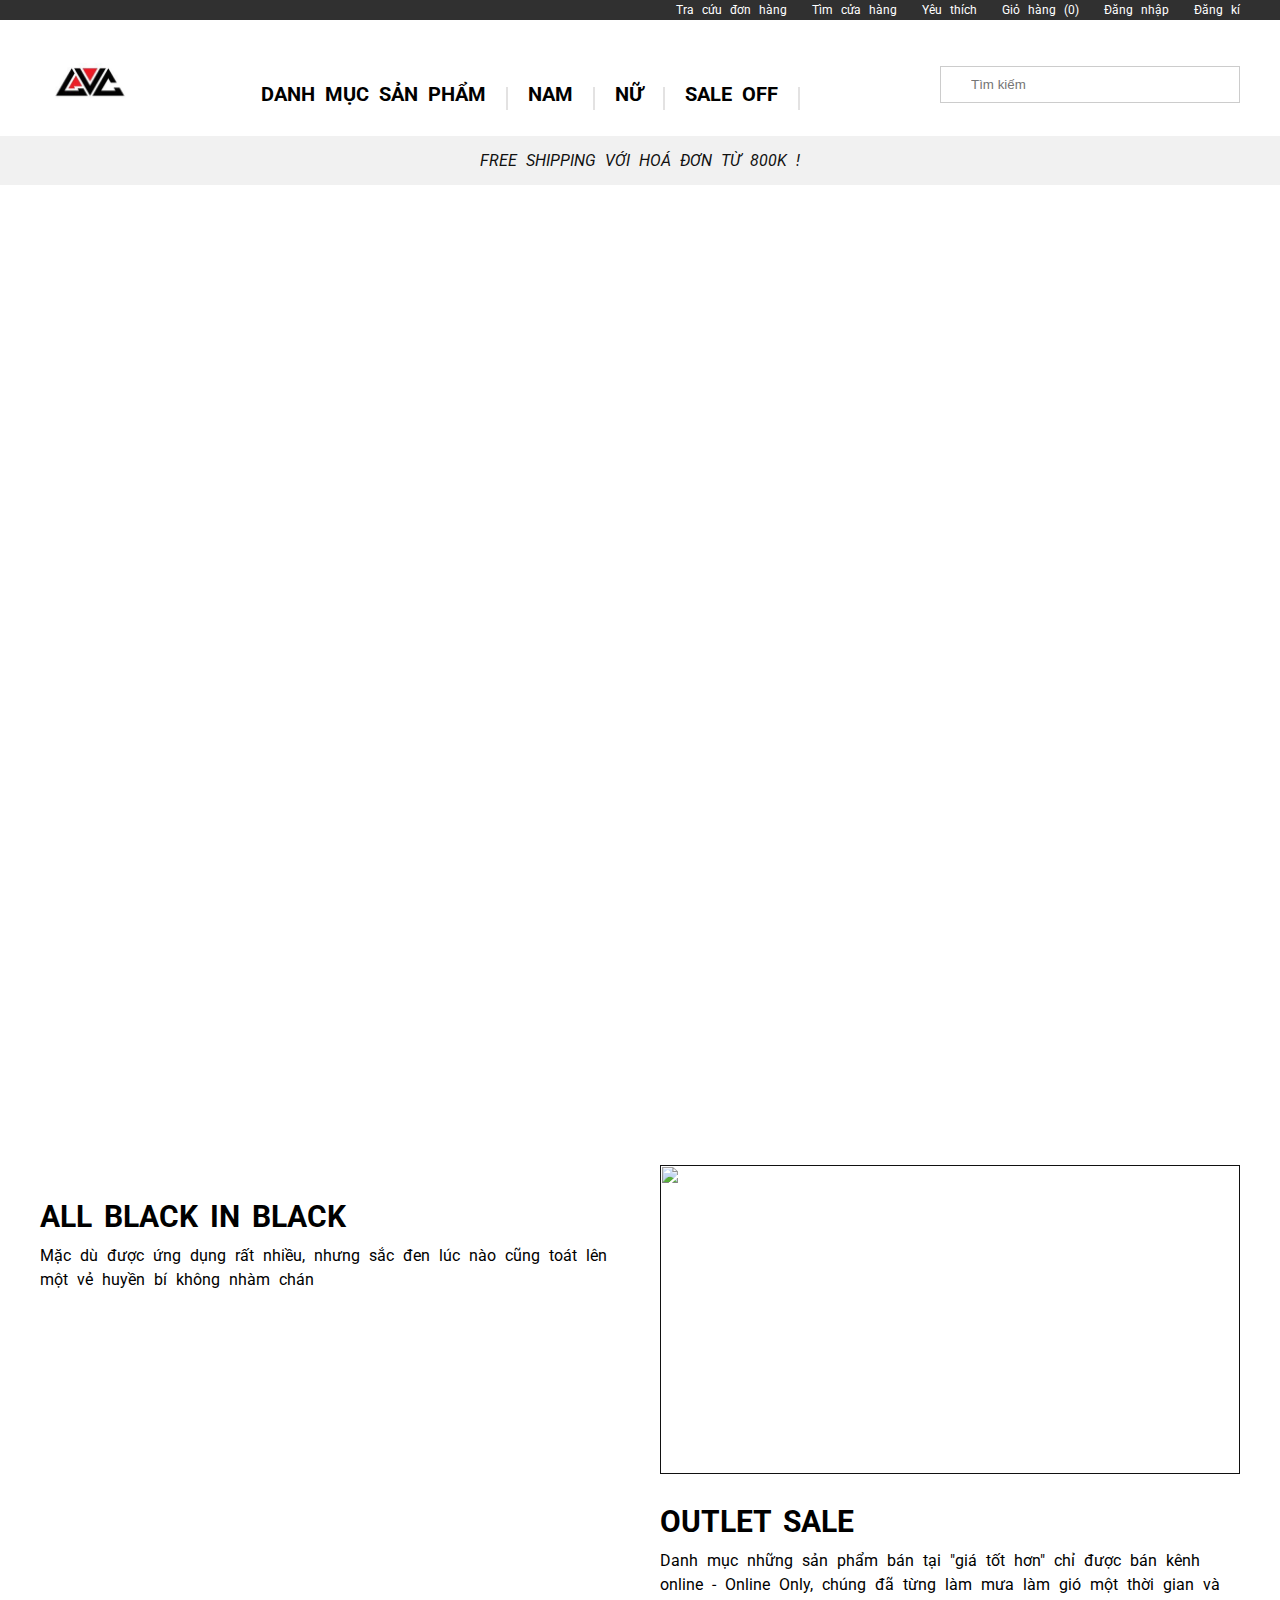
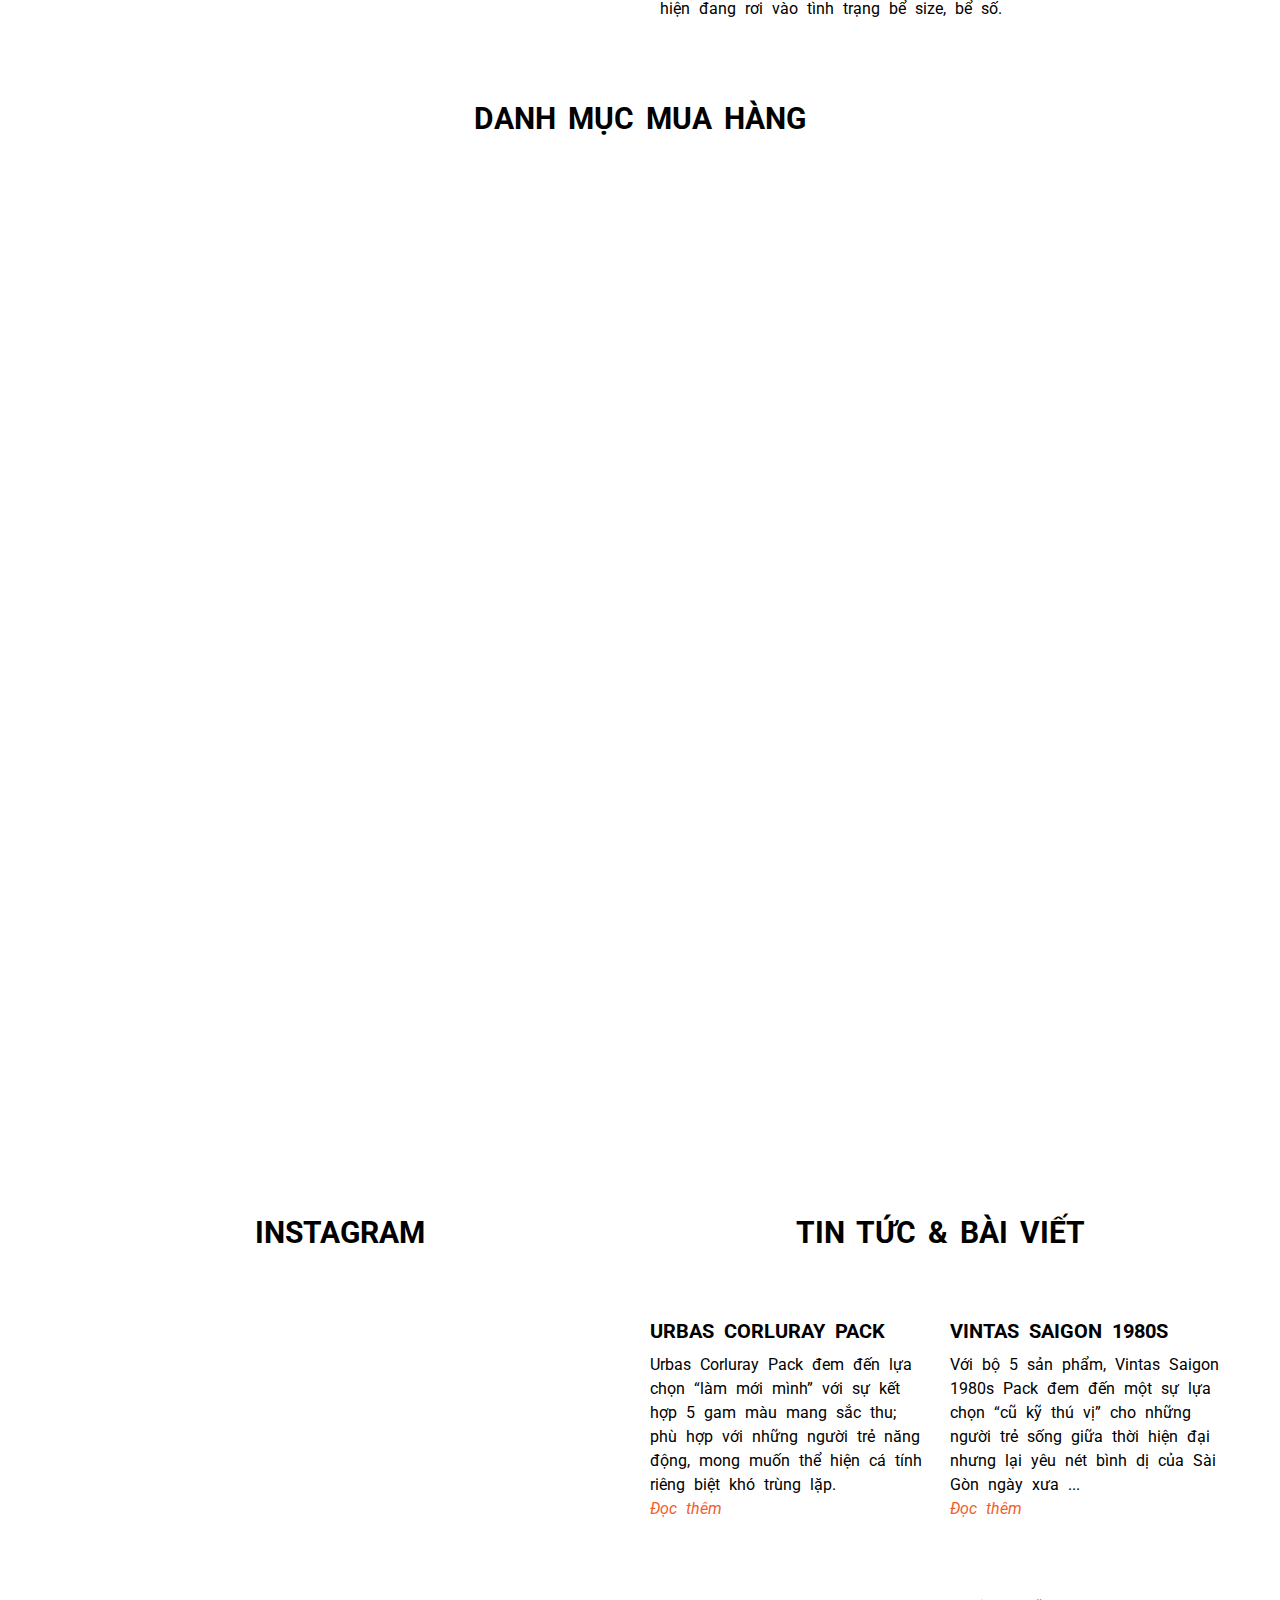
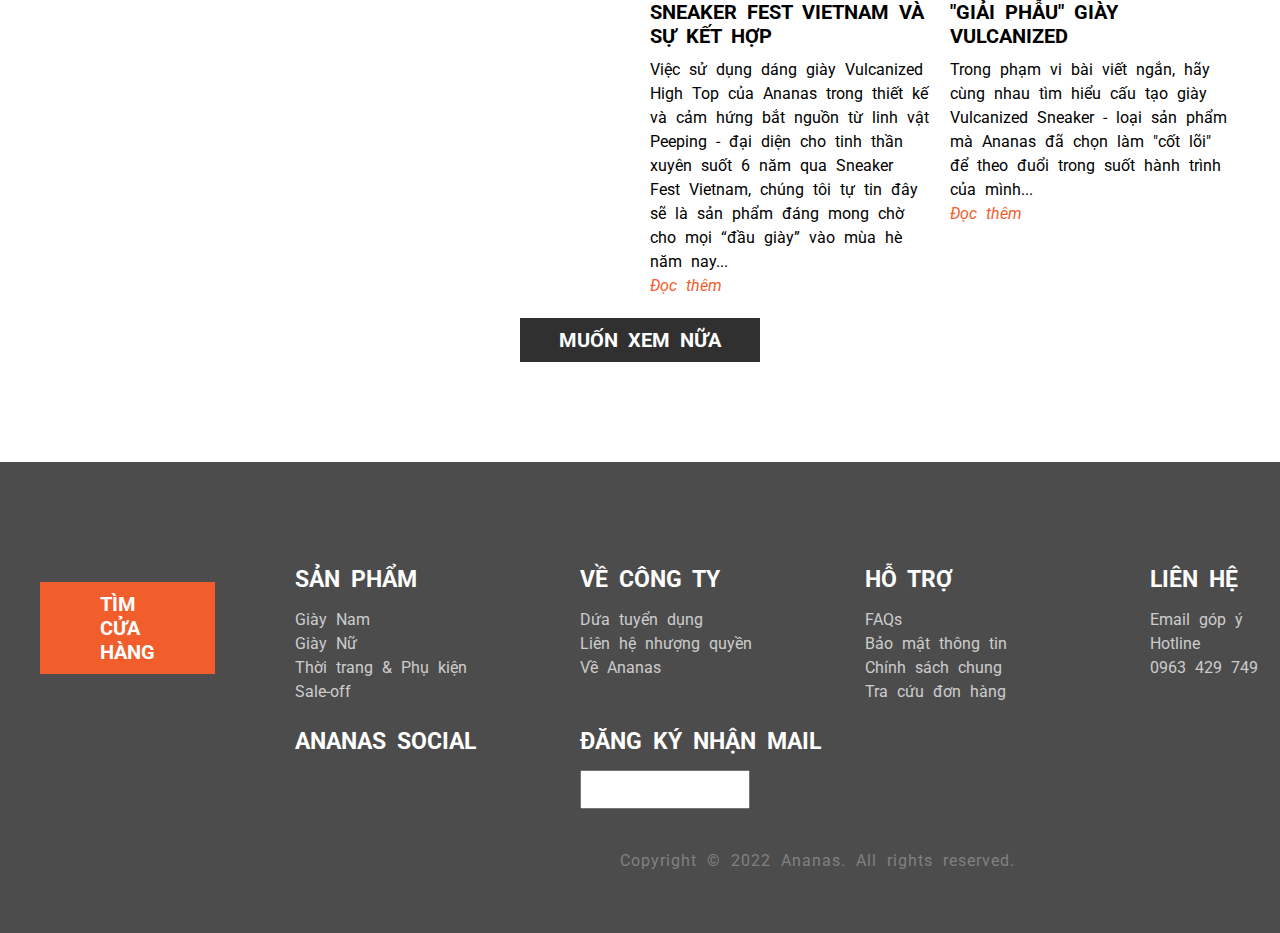
==== View/index.html @ ad47dc6d "update" ====
<!DOCTYPE html>
<html lang="en">

<head>
    <meta charset="UTF-8" />
    <meta name="viewport" content="width=device-width, initial-scale=1.0" />
    <title>Home</title>
    <link
        href="https://fonts.googleapis.com/css2?family=Dancing+Script&family=Jost:wght@200&family=Montserrat:ital,wght@0,100;0,400;1,300&family=Roboto&family=Space+Mono&family=Work+Sans:wght@300&display=swap"
        rel="stylesheet" />
    <link rel="stylesheet" href="https://cdnjs.cloudflare.com/ajax/libs/font-awesome/6.4.0/css/all.min.css"
        integrity="sha512-iecdLmaskl7CVkqkXNQ/ZH/XLlvWZOJyj7Yy7tcenmpD1ypASozpmT/E0iPtmFIB46ZmdtAc9eNBvH0H/ZpiBw=="
        crossorigin="anonymous" referrerpolicy="no-referrer" />
    <script src="https://cdnjs.cloudflare.com/ajax/libs/font-awesome/6.4.0/js/all.min.js"
        integrity="sha512-fD9DI5bZwQxOi7MhYWnnNPlvXdp/2Pj3XSTRrFs5FQa4mizyGLnJcN6tuvUS6LbmgN1ut+XGSABKvjN0H6Aoow=="
        crossorigin="anonymous" referrerpolicy="no-referrer"></script>
    <link rel="stylesheet" href="style.css" />
</head>

<body>
    <div class="wrapper">
        <header>
            <div class="top-header">
                <div class="container">
                    <ul class="top-header-list">
                        <!-- list1 -->
                        <li class="top-header-item">
                            <a class="link-top-header" href="">
                                <img class="icon-top-header"
                                    src="https://ananas.vn/wp-content/themes/ananas/fe-assets/images/svg/icon_tra_cuu_don_hang.svg"
                                    alt="" />
                                Tra cứu đơn hàng
                            </a>
                        </li>
                        <!-- list2 -->
                        <li class="top-header-item">
                            <a class="link-top-header" href="">
                                <img class="icon-top-header"
                                    src="https://ananas.vn/wp-content/themes/ananas/fe-assets/images/svg/icon_tim_cua_hang.svg"
                                    alt="" />
                                Tìm cửa hàng
                            </a>
                        </li>
                        <!-- list3 -->
                        <li class="top-header-item">
                            <a class="link-top-header" href="">
                                <img class="icon-top-header"
                                    src="https://ananas.vn/wp-content/themes/ananas/fe-assets/images/svg/icon_heart_header.svg"
                                    alt="" />
                                Yêu thích
                            </a>
                        </li>
                        <!-- list5 -->
                        <li class="top-header-item">
                            <a class="link-top-header" href="./subsite/Cart/Cart.html">
                                <img class="icon-top-header"
                                    src="https://ananas.vn/wp-content/themes/ananas/fe-assets/images/svg/icon_gio_hang.svg"
                                    alt="" />
                                Giỏ hàng (0)
                            </a>
                        </li>
                        <!-- list4 -->
                        <li class="top-header-item">
                            <a class="link-top-header" href="./subsite/Log In/LogIn.html">
                                <img class="icon-top-header"
                                    src="https://ananas.vn/wp-content/themes/ananas/fe-assets/images//svg/icon_dang_nhap.svg"
                                    alt="" />
                                Đăng nhập
                            </a>
                        </li>
                        <!-- list6 -->
                        <li class="top-header-item">
                            <a class="link-top-header" href="./subsite/Register/Register.html">
                                <img class="icon-top-header"
                                    src="https://ananas.vn/wp-content/themes/ananas/fe-assets/images//svg/icon_dang_nhap.svg"
                                    alt="" />
                                Đăng kí
                            </a>
                        </li>
                    </ul>
                </div>
            </div>
            <div class="main-header">
                <div class="container">
                    <div class="main-header-content">
                        <a href="" class="logo">
                            <img height="100px" src="./assets/img/logo.jpg"
                                alt="" />
                        </a>
                        <ul class="nav-menu">
                            <!-- item1 -->
                            <li class="menu-item menu-product">
                                <a class="link-menu-item" href="./subsite/listProduct/listProduct.html">
                                   DANH MỤC SẢN PHẨM
                                    <i class="fa-solid fa-angle-down"></i>
                                    <i class="fa-solid fa-angle-up"></i>
                                </a>
                                
                            </li>
                            <li class="line"></li>
                            <!-- item2 -->
                            <li class="menu-item">
                                <a class="link-menu-item" href="">
                                    NAM
                                    <i class="fa-solid fa-angle-down"></i>
                                    <i class="fa-solid fa-angle-up"></i>
                                </a>
                            </li>
                            <li class="line"></li>
                            <!-- item3 -->
                            <li class="menu-item">
                                <a class="link-menu-item" href="">
                                    NỮ
                                    <i class="fa-solid fa-angle-down"></i>
                                    <i class="fa-solid fa-angle-up"></i>
                                </a>
                            </li>
                            <li class="line"></li>
                            <!-- item1 -->
                            <li class="menu-item">
                                <a class="link-menu-item" href=""> SALE OFF </a>
                            </li>
                            <li class="line"></li>
                            <!-- item1 -->
                            <li class="menu-item">
                                <a class="link-menu-item" href="">
                                    <img class="img-logo"
                                        src="https://ananas.vn/wp-content/themes/ananas/fe-assets/images/svg/DiscoverYOU.svg"
                                        alt="" />
                                </a>
                            </li>
                        </ul>
                        <div class="form-group">
                            <i class="fa-solid fa-magnifying-glass"></i>
                            <input type="text" class="ipt-search" placeholder="Tìm kiếm" />
                        </div>
                    </div>
                </div>
            </div>
            <div class="hot-news">
                <div class="container">
                    <div class="hot-news-content">
                        <i class="fa-solid fa-angle-left"></i>
                        <span><i>FREE SHIPPING VỚI HOÁ ĐƠN TỪ 800K !</i></span>
                        <i class="fa-solid fa-angle-right"></i>
                    </div>
                </div>
            </div>
        </header>
        <main>
            <div class="banner"></div>
            <div class="home-collection">
                <div class="container">
                    <div class="home-collection-row">
                        <div class="collection-left">
                            <a class="link-home-collection" href="">
                                <img class="img-home-collection"
                                    src="https://ananas.vn/wp-content/uploads/banner-phu%CC%A3_2m-600x320.jpg" alt="" />
                                <h3 class="title-h3">ALL BLACK IN BLACK</h3>
                            </a>
                            <p class="des">
                                Mặc dù được ứng dụng rất nhiều, nhưng sắc đen lúc nào cũng
                                toát lên một vẻ huyền bí không nhàm chán
                            </p>
                        </div>
                        <div class="collection-right">
                            <a class="link-home-collection" href="">
                                <img class="img-home-collection"
                                    src="https://ananas.vn/wp-content/uploads/Banner_Sale-off-1.jpg" alt="" />
                                <h3 class="title-h3">OUTLET SALE</h3>
                            </a>
                            <p class="des">
                                Danh mục những sản phẩm bán tại "giá tốt hơn" chỉ được bán
                                kênh online - Online Only, chúng đã từng làm mưa làm gió một
                                thời gian và hiện đang rơi vào tình trạng bể size, bể số.
                            </p>
                        </div>
                    </div>
                </div>
            </div>
            <!-- home-by -->
            <div class="home-buy">
                <div class="container">
                    <div class="home-buy-content">
                        <h3 class="title-h3">DANH MỤC MUA HÀNG</h3>
                        <div class="list-bgr">
                            <div class="item-gr">
                                <img class="img-item-gr" src="https://ananas.vn/wp-content/uploads/catalogy-1.jpg"
                                    alt="" />
                                <div class="content-list-bgr">
                                    <a class="link-menu-item" href="">Giày Nam</a>
                                    <a class="des" href=""><strong>New Arrivals</strong></a>
                                    <a class="des" href=""><strong>Best Seller</strong></a>
                                    <a class="des" href=""><strong>Sale-off</strong></a>
                                </div>
                            </div>
                            <div class="item-gr">
                                <img class="img-item-gr" src="https://ananas.vn/wp-content/uploads/catalogy-2.jpg"
                                    alt="" />
                                <div class="content-list-bgr">
                                    <a class="link-menu-item" href="">Giày Nữ</a>
                                    <a class="des" href=""><strong>New Arrivals</strong></a>
                                    <a class="des" href=""><strong>Best Seller</strong></a>
                                    <a class="des" href=""><strong>Sale-off</strong></a>
                                </div>
                            </div>
                            <div class="item-gr">
                                <img class="img-item-gr" src="https://ananas.vn/wp-content/uploads/catalogy-3.jpg"
                                    alt="" />
                                <div class="content-list-bgr">
                                    <a class="link-menu-item" href="">Dòng sản phẩm</a>
                                    <a class="des" href=""><strong>
                                            Basas
                                        </strong></a>
                                    <a class="des" href=""><strong>
                                            Vintas
                                        </strong></a>
                                    <a class="des" href=""><strong>
                                            Urbas
                                        </strong></a>
                                    <a class="des" href=""><strong>
                                            Pattas
                                        </strong></a>
                                </div>
                            </div>
                        </div>
                    </div>
                </div>
            </div>
            <!-- banner -->
            <div class="banner-after"></div>
            <!-- home-inf -->
            <div class="home-inf">
                <div class="container">
                    <div class="home-inf-content">
                        <div class="home-if-main-content">
                            <div class="home-ins">
                                <h3 class="title-h3">
                                    INSTAGRAM
                                </h3>
                            </div>
                            <div class="home-new">
                                <h3 class="title-h3">
                                    TIN TỨC & BÀI VIẾT
                                </h3>
                                <div class="row-new-list">
                                    <!-- item1 -->
                                    <div class="row-new-item">
                                        <img class="img-new-list"
                                            src="https://ananas.vn/wp-content/uploads/kvngang_mobile_web-300x160.jpg"
                                            alt="">
                                        <a class="link-menu-item" href="">
                                            URBAS CORLURAY PACK
                                        </a>
                                        <p class="des">
                                            Urbas Corluray Pack đem đến lựa chọn “làm mới mình” với sự kết hợp 5 gam màu
                                            mang sắc thu; phù hợp với những người trẻ năng động, mong muốn thể hiện cá tính
                                            riêng biệt khó trùng lặp.
                                            <br>
                                            <a class="des des-i" href=""><i>Đọc thêm</i></a>
                                        </p>
                                    </div>
                                    <!-- item2 -->
                                    <div class="row-new-item">
                                        <img class="img-new-list"
                                            src="https://ananas.vn/wp-content/uploads/Mobile_Blog-1980s_0-300x160.jpg"
                                            alt="">
                                        <a class="link-menu-item" href="">
                                            VINTAS SAIGON 1980s
                                        </a>
                                        <p class="des">
                                            Với bộ 5 sản phẩm, Vintas Saigon 1980s Pack đem đến một sự lựa chọn “cũ kỹ thú
                                            vị” cho những người trẻ sống giữa thời hiện đại nhưng lại yêu nét bình dị của
                                            Sài Gòn ngày xưa ...
                                            <br>
                                            <a class="des des-i" href=""><i>Đọc thêm</i></a>
                                        </p>
                                    </div>
                                    <!-- item3 -->
                                    <div class="row-new-item">
                                        <img class="img-new-list"
                                            src="https://ananas.vn/wp-content/uploads/peeping_pattas01-300x160.jpg" alt="">
                                        <a class="link-menu-item" href="">
                                            SNEAKER FEST VIETNAM VÀ SỰ KẾT HỢP
                                        </a>
                                        <p class="des">
                                            Việc sử dụng dáng giày Vulcanized High Top của Ananas trong thiết kế và cảm hứng
                                            bắt nguồn từ linh vật Peeping - đại diện cho tinh thần xuyên suốt 6 năm qua
                                            Sneaker Fest Vietnam, chúng tôi tự tin đây sẽ là sản phẩm đáng mong chờ cho mọi
                                            “đầu giày” vào mùa hè năm nay...
                                            <br>
                                            <a class="des des-i" href=""><i>Đọc thêm</i></a>
                                        </p>
                                    </div>
                                    <!-- item4 -->
                                    <div class="row-new-item">
                                        <img class="img-new-list"
                                            src="https://ananas.vn/wp-content/uploads/shoes-anatomy-thumbnail-300x160.jpg"
                                            alt="">
                                        <a class="link-menu-item" href="">
                                            "GIẢI PHẪU" GIÀY VULCANIZED
                                        </a>
                                        <p class="des">
                                            Trong phạm vi bài viết ngắn, hãy cùng nhau tìm hiểu cấu tạo giày Vulcanized
                                            Sneaker - loại sản phẩm mà Ananas đã chọn làm "cốt lõi" để theo đuổi trong suốt
                                            hành trình của mình... <br>
                                            <a class="des des-i" href=""><i>Đọc thêm</i></a>
                                        </p>
                                    </div>
                                </div>
                                
                            </div>
                        </div>
                        <a class="link-menu-item link-btn" href="">
                            MUỐN XEM NỮA
                        </a>
                    </div>
                    
                </div>
               
            </div>
        </main>
        <footer>
            <div class="footer-left">
                <img class="img-footer" src="https://ananas.vn/wp-content/themes/ananas/fe-assets/images/svg/Store.svg" alt="">
                <a class=" link-search-footer" href="">
                    TÌM CỬA HÀNG
                </a>
            </div>
            <div class="container">
                <div class="footer-main">
                    <div class="footer-content">
                        <!-- item1 -->
                        <div class="footer-menu">
                            <a class="link-footer-menu" href="">
                                <h4 class="title-h4">SẢN PHẨM</h4>
                            </a>
                            <ul class="footer-menu-list">
                                <li class="footer-menu-item">
                                    <a class="des" href="">Giày Nam</a>
                                </li>
                                <li class="footer-menu-item">
                                    <a class="des" href="">Giày Nữ</a>
                                </li>
                                <li class="footer-menu-item">
                                    <a class="des" href="">Thời trang & Phụ kiện</a>
                                </li>
                                <li class="footer-menu-item">
                                    <a class="des" href="">Sale-off</a>
                                </li>
                            </ul>
                        </div>
                        <!-- item2 -->
                        <div class="footer-menu">
                            <a class="link-footer-menu" href="">
                                <h4 class="title-h4">VỀ CÔNG TY</h4>
                            </a>
                            <ul class="footer-menu-list">
                                <li class="footer-menu-item">
                                    <a class="des" href="">Dứa tuyển dụng</a>
                                </li>
                                <li class="footer-menu-item">
                                    <a class="des" href="">Liên hệ nhượng quyền</a>
                                </li>
                                <li class="footer-menu-item">
                                    <a class="des" href="">Về Ananas</a>
                                </li>
                               
                            </ul>
                        </div>
                        <!-- item3 -->
                        <div class="footer-menu">
                            <a class="link-footer-menu" href="">
                                <h4 class="title-h4">HỖ TRỢ</h4>
                            </a>
                            <ul class="footer-menu-list">
                                <li class="footer-menu-item">
                                    <a class="des" href="">FAQs</a>
                                </li>
                                <li class="footer-menu-item">
                                    <a class="des" href="">Bảo mật thông tin</a>
                                </li>
                                <li class="footer-menu-item">
                                    <a class="des" href="">Chính sách chung</a>
                                </li>
                                <li class="footer-menu-item">
                                    <a class="des" href="">Tra cứu đơn hàng</a>
                                </li>
                            </ul>
                        </div>
                        <!-- item4 -->
                        <div class="footer-menu">
                            <a class="link-footer-menu" href="">
                                <h4 class="title-h4">LIÊN HỆ</h4>
                            </a>
                            <ul class="footer-menu-list">
                                <li class="footer-menu-item">
                                    <a class="des" href="">Email góp ý</a>
                                </li>
                                <li class="footer-menu-item">
                                    <a class="des" href="">Hotline</a>
                                </li>
                                <li class="footer-menu-item">
                                    <a class="des" href="">0963 429 749</a>
                                </li>
                            </ul>
                        </div>
                        <!-- item5 -->
                        <div class="footer-menu">
                            <a class="link-footer-menu" href="">
                                <h4 class="title-h4">ANANAS SOCIAL</h4>
                            </a>
                            <ul class="footer-menu-list footer-social">
                                <li class="footer-menu-item">
                                    <a class="des" href="">
                                        <img class="social-footer" src="https://ananas.vn/wp-content/themes/ananas/fe-assets/images/svg/icon_facebook.svg" alt="">
                                    </a>
                                </li>
                                <li class="footer-menu-item">
                                    <a class="des" href="">
                                        <img class="social-footer" src="https://ananas.vn/wp-content/themes/ananas/fe-assets/images/svg/icon_instagram.svg" alt="">
                                    </a>
                                </li>
                                <li class="footer-menu-item">
                                    <a class="des" href="">
                                        <img class="social-footer" src="https://ananas.vn/wp-content/themes/ananas/fe-assets/images/svg/icon_youtube.svg" alt="">
                                    </a>
                                </li>
                            </ul>
                        </div>
                        <!-- item6 -->
                        <div class="footer-menu">
                            <a class="link-footer-menu" href="">
                                <h4 class="title-h4">ĐĂNG KÝ NHẬN MAIL</h4>
                            </a>
                            <div class="form-footer">
                                <input class="inp-footer" type="text">
                                <a class="link-search" href="">
                                    <img class="click-here" src="https://ananas.vn/wp-content/themes/ananas/fe-assets/images/arrow_right.jpg" alt="">
                                </a>
                            </div>
                        </div>
                        
                    </div>
                    <div class="footer-menu footer-brand-img">
                        <a class="link-brand" href="">
                            <img class="img-brand-footer" src="https://ananas.vn/wp-content/themes/ananas/fe-assets/images/svg/Logo_Ananas_Footer.svg" alt="">
                        </a>
                    </div>
                    <div class="footer-bottom">
                        <a class="link-footer-bottom" href="">
                            <img class="img-footer-bottom" src="https://ananas.vn/wp-content/themes/ananas/fe-assets/images/icon_bocongthuong.png" alt="">
                        </a>
                        <p class="des">
                    Copyright © 2022 Ananas. All rights reserved.
                        </p>
                    </div>
                </div>
                
            </div>
        </footer>
    </div>
</body>

</html>
---- View/style.css ----
* {
    margin: 0;
    padding: 0;
    box-sizing: border-box;
  }
  a {
    text-decoration: none;
    color: #111;
  }
  
  ul,
  li,
  ol {
    list-style: none;
  }
  
  body {
    font-family: 'Roboto', sans-serif;
    font-size: 16px;
    color: #111;
    word-spacing: 5px;
  }
  .container{
    min-width: 1200px;
    max-width: 1200px;
    margin: 0 auto;
  }
  .text{
    font-size: 14px;
    line-height: 1.4;
}
input{
  outline: none;
}
/* img{
    width: 100%;
} */
.top-header{
    background: #303030;
    padding: 3px 0;
    margin-bottom: 10px;
}
.top-header-list{
    display: flex;
    justify-content: flex-end;
}
.link-top-header{
    color: #fff;
    font-size: 12px;
    display: flex;
    align-items: center;
}
.top-header-item{
    display: flex;
    margin-left: 18px;
}
.icon-top-header{
    margin-right: 7px;
}
.link-top-header:hover{
    color: #f15e2c;
}
.main-header{
    margin-top: 12px;
}
.main-header-content{
    display: flex;
    justify-content: space-between;
    align-items: center;
}
.nav-menu{
    display: flex;
    align-items: center;
}
.menu-item .link-menu-item{
    padding: 20px 20px 0px 20px;
}

.link-menu-item:hover .fa-angle-up{
    display: block;
}
.link-menu-item:hover .fa-angle-down{
    display: none;
}
.link-menu-item:hover{
    color: #f15e2c;
}
.link-menu-item{
    /*  */
    font-size: 20px;
    color: #000;
    font-weight: bold;
    display: flex;
    align-items: flex-end;
    text-transform: uppercase;
}
.line{
    border-right: #e3e2e2 2px solid;
    margin-top: 28px;
    height: 23px;
}
.form-group{
    width: 25%;
    position: relative;
}
.fa-magnifying-glass{
    color:  #797777;
    position: absolute;
    top: 10px;
    left: 10px;
}
.ipt-search{
    padding: 10px 12px 10px 30px;
    border: 1px solid#ccc;
    width: 100%;
}
.fa-angle-up{
    display: none;
}

.fa-angle-down, .fa-angle-up{
    font-size: 12px;
}
/* .dropdown-product */

.dropdown-menu{
    display: none;
}
/* hot new */
.hot-news{
    background: #f1f1f1;
    padding: 15px;
}
.hot-news-content{
    display: flex;
    justify-content: space-around;
    cursor: pointer;
}
.banner{
    background: url('https://ananas.vn/wp-content/uploads/Hi-im-Mule_1920x1050-Desktop.jpg');
}
.banner-after, .banner{
    height: 100vh;
    background-position: center center;
    background-repeat: no-repeat;
    background-size: cover cover;
}
/* home-collection */
.home-collection{
    padding: 80px 40px;
}
.home-collection-row{
    display: flex;
    justify-content: center;
    gap: 40px;
}
.link-home-collection .title-h3{
    margin-bottom: 10px;
}
.img-home-collection{
    width: 100%;
    margin-bottom: 30px;
}
.title-h3{
    font-size: 30px;
    color: #000;
}
.link-home-collection .title-h3:hover {
    color: #f15e2c;
}
.des{
    font-size: 16px;
    color: #000;
    line-height: 1.5em;
}
.collection-left{
    width: 50%;
}
.collection-right{
    width: 50%;
}
.collection-right .img-home-collection{
    height: 309px;
}
/* home-bye */
.home-buy{
    margin-bottom: 30px;
}
.home-buy-content .title-h3{
    margin-bottom: 40px;
    text-align: center;
}
.link-menu-item.link-btn{
    display: flex;
    justify-content: center;
    padding: 10px 30px;
    background: #303030;
    width: 20%;
    margin: 0 auto;
    color: #fff;
}
.list-bgr{
    display: flex;
    gap: 10px;
}
.item-gr{
    position: relative;
}
.list-bgr{
    position: relative;
}
.content-list-bgr .link-menu-item{
    color: #fff;
    margin-bottom: 40px;
}
.content-list-bgr{
    width: 100%;
    display: flex;
    flex-direction: column;
    align-items: center;
    position: absolute;
    top: 10%;
}

.content-list-bgr .des{
    color: #fff;
    padding: 5px 0;
}
.content-list-bgr .des:hover{
    color: #f15e2c;
}
.link-menu-item:hover{
    color: #f15e2c;
}
.banner-after{
    margin: 60px 0;
    background: url('https://ananas.vn/wp-content/uploads/Banner_Clothing.jpg');
}
/* home-if */
.home-ins, .home-new{
    width: 50%;
    text-align: center;
}

.home-if-main-content{
    display: flex;
    
}
.home-new .title-h3{
    margin-bottom: 30px;
}
.row-new-list{
    padding: 0 10px;
    margin-bottom: 20px;
    display: grid;
    grid-template-columns: repeat(2,1fr);
    gap: 40px 20px;
}
.row-new-item{
    text-align: left;
}
.row-new-item .link-menu-item{
    margin: 20px 0 10px;
} 
.des-i{
    color: #f15e2c;
}
.btn{
    padding: 6px 30px;
    background: #303030;
}
/* footer */
footer{
    background-color: #4c4c4c;
    padding: 60px 0px 60px 0px;
    overflow: hidden;
    display: flex;
    margin-top: 100px;
}
.footer-left{
    display: flex;
    flex-direction: column;
    margin: 40px 0;
}
.link-search-footer{
    background-color: #f15e2c;
    text-align: left;
    font-size: 20px;
    color:#fff;
    font-weight: bold;
    text-transform: uppercase;
    padding: 10px 60px;
    margin-left: 40px;
}
.img-footer{
    margin-left: 40px;
    padding-bottom: 20px;
}
.link-footer-menu .title-h4{
    color: #fff;
    font-size: 23px;
    padding-bottom: 9px;
    line-height: 1.6em;
}
.footer-menu-item .des{
    color: #cccccc;
    font-size: 16px;
    text-decoration: none;
}
.footer-menu-item .des:hover{
    color: #f15e2c;
}
.footer-content{
    display: grid;
    grid-template-columns: repeat(4,1fr);
    margin: 40px 0 40px 80px;
    gap: 20px;
}
.footer-social{
    display: flex;
}
.social-footer{
    margin-left: 10px;
}
.form-footer{
    display: flex;
    align-items: center;
}
.inp-footer{
    padding: 6px 12px;
    width: 170px;
    height: 39px;
}
.footer-main{
    position: relative;
}
.footer-brand-img{
    position: absolute;
    bottom: 35%;
    right: 0;
    margin-right: 200px;
}
.footer-bottom .des{
    font-size: 16px;
    letter-spacing: 1px;
    color: #808080;
}
.footer-bottom{
    display: flex;
    justify-content: space-between;
    width: 60%;
    align-items: center;
    margin-left: 80px;
    
}
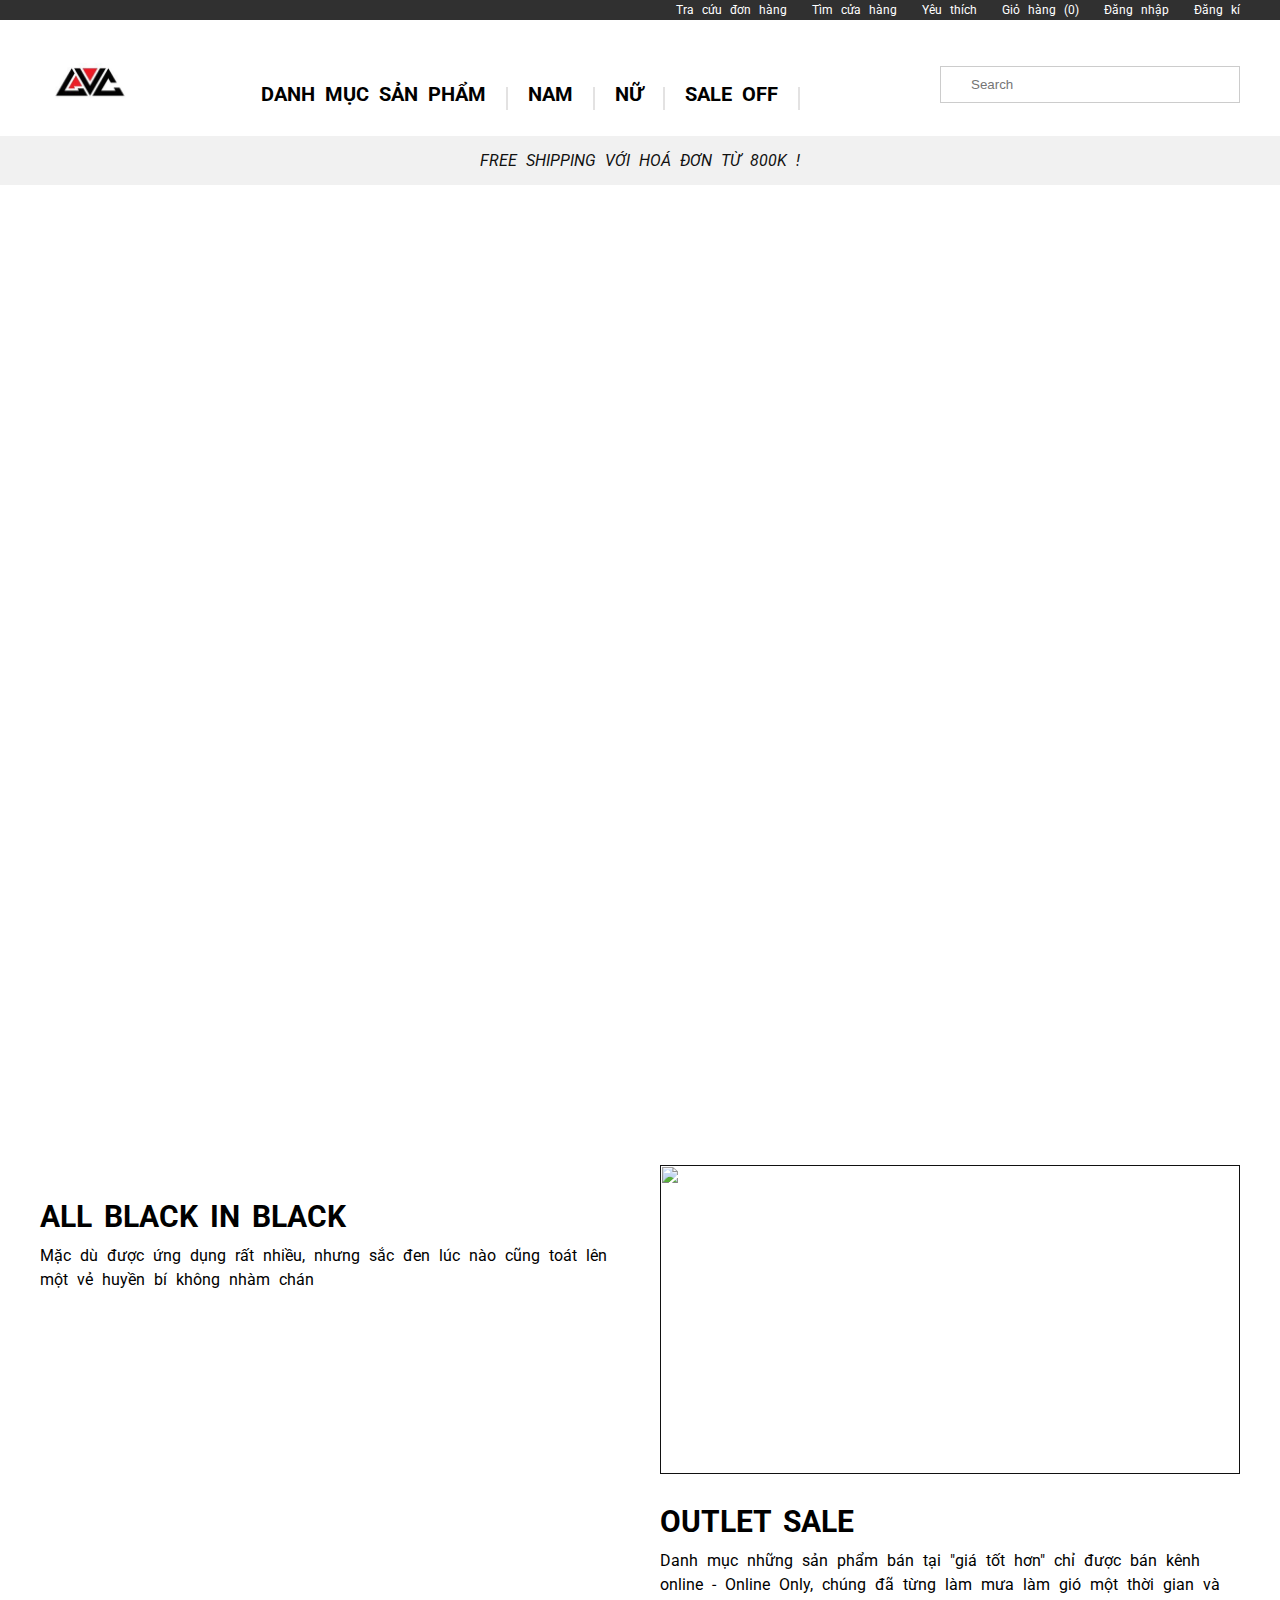
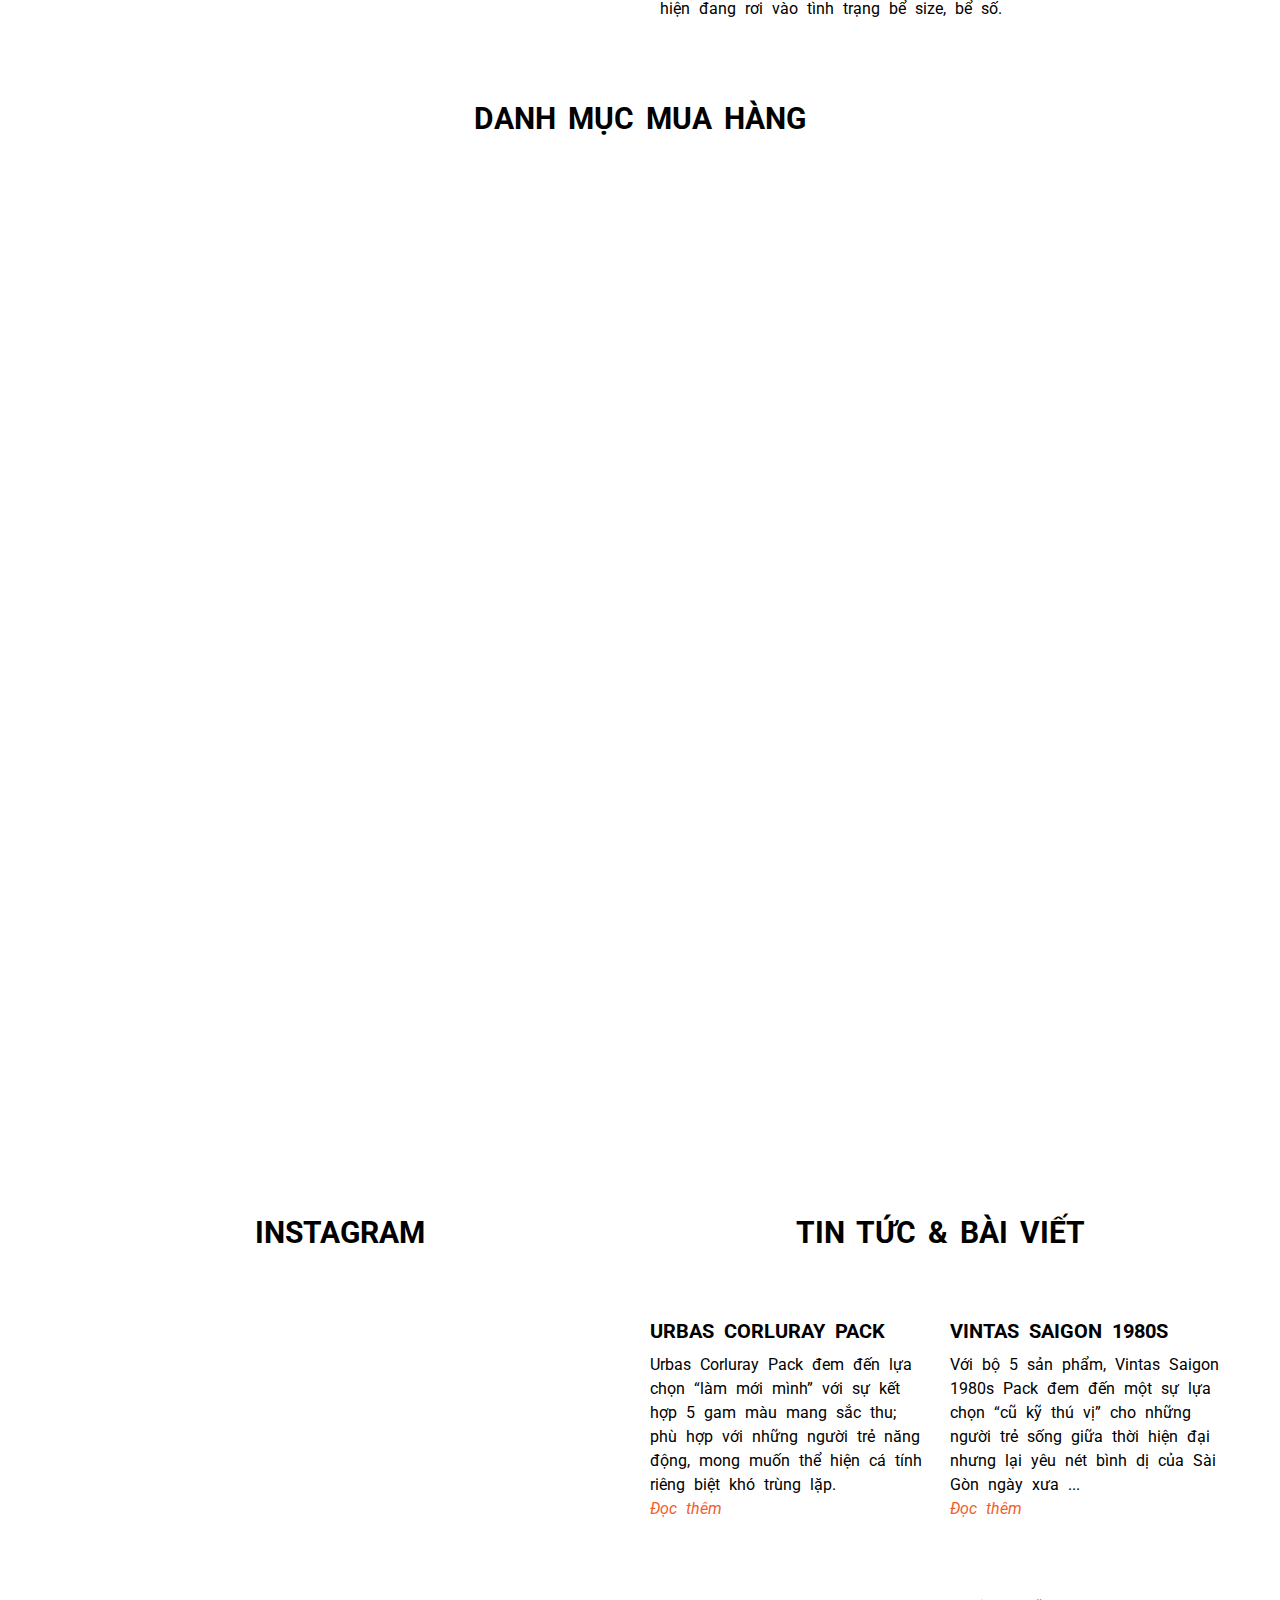
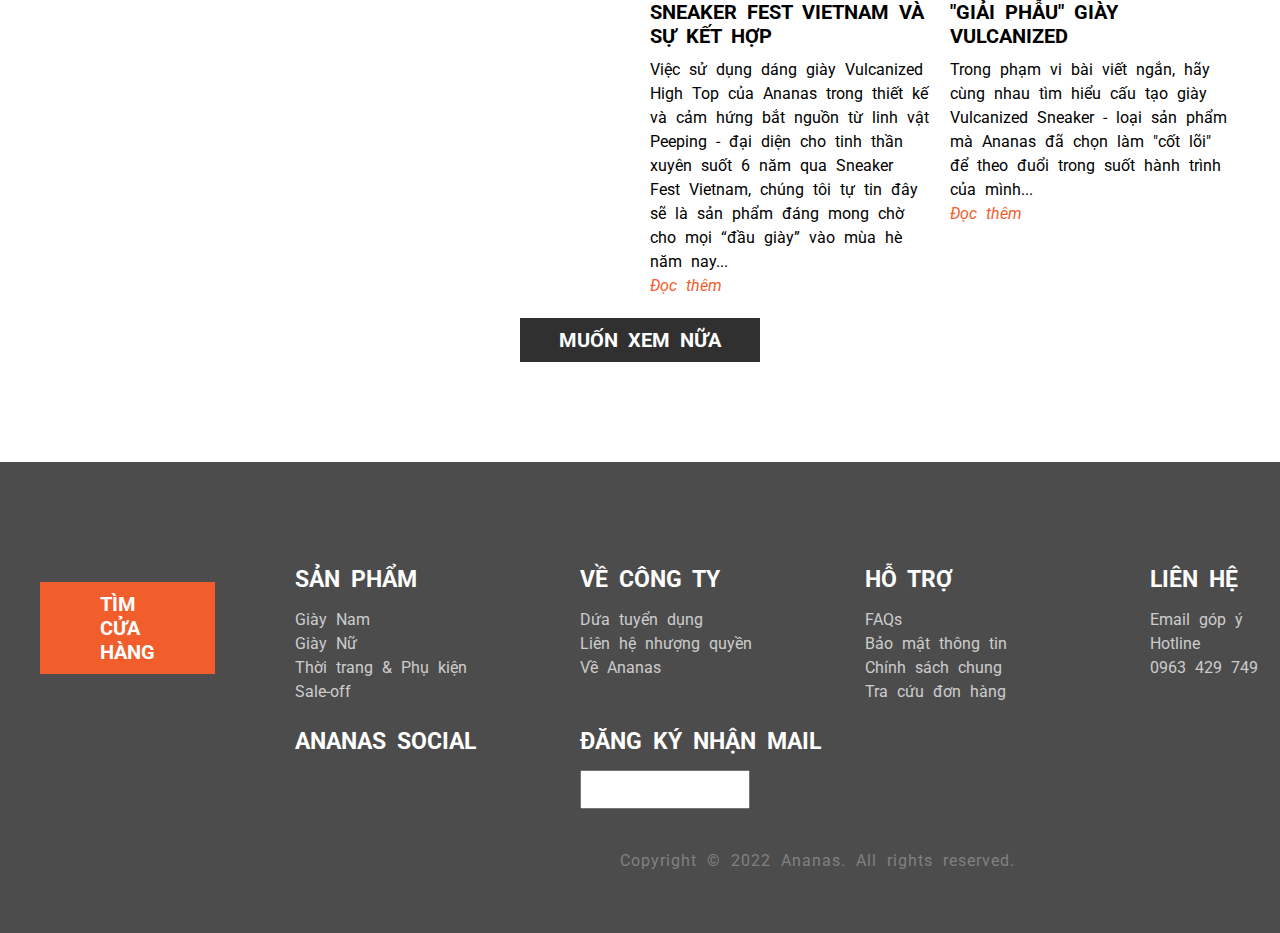
==== commit 2c7556b0: "update" ====
--- a/View/index.html
+++ b/View/index.html
@@ -132,7 +132,7 @@
                         </ul>
                         <div class="form-group">
                             <i class="fa-solid fa-magnifying-glass"></i>
-                            <input type="text" class="ipt-search" placeholder="Tìm kiếm" />
+                            <input type="text" class="ipt-search" placeholder="Search" />
                         </div>
                     </div>
                 </div>
--- a/View/style.css
+++ b/View/style.css
@@ -107,7 +107,7 @@
     color:  #797777;
     position: absolute;
     top: 10px;
-    left: 10px;
+    right: 10px;
 }
 .ipt-search{
     padding: 10px 12px 10px 30px;
